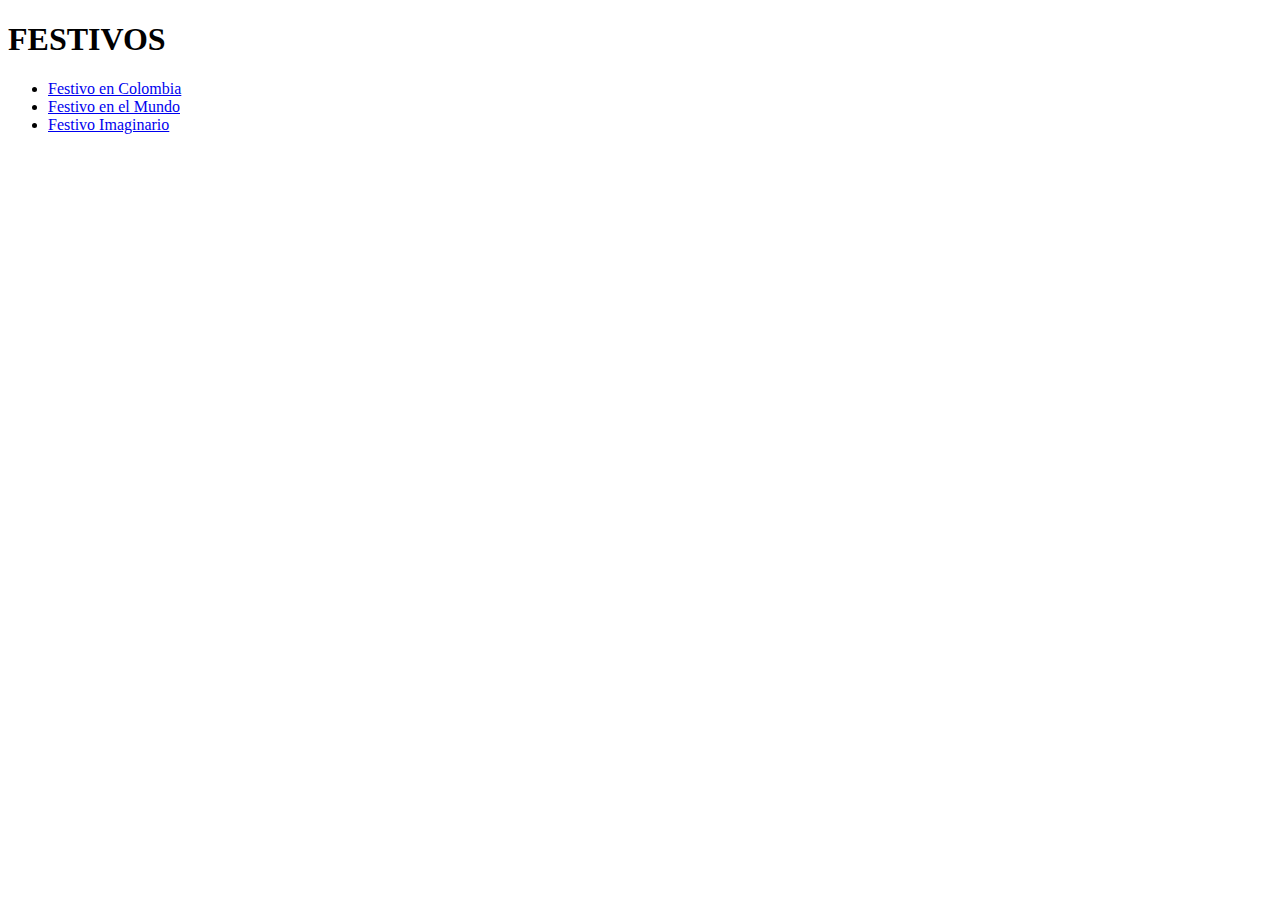
==== index.html @ 1125e295 "Proyecto festivos creado 2-APR-2022 12:00" ====
<!DOCTYPE html>
<html lang="en">
  <head>
    <meta charset="UTF-8" />
    <meta http-equiv="X-UA-Compatible" content="IE=edge" />
    <meta name="viewport" content="width=device-width, initial-scale=1.0" />
    <link rel="stylesheet" href="./style/style.css">
    <title>Festivos</title>
  </head>
  <body>
    <h1>FESTIVOS</h1>
    <div class="listado">
        <ul>
            <li><a href="./colombia.html">Festivo en Colombia</a></li>
            <li><a href="./mundo.html">Festivo en el Mundo</a></li>
            <li><a href="./imaginario.html">Festivo Imaginario</a></li>
        </ul>
    </div>
  </body>
</html>
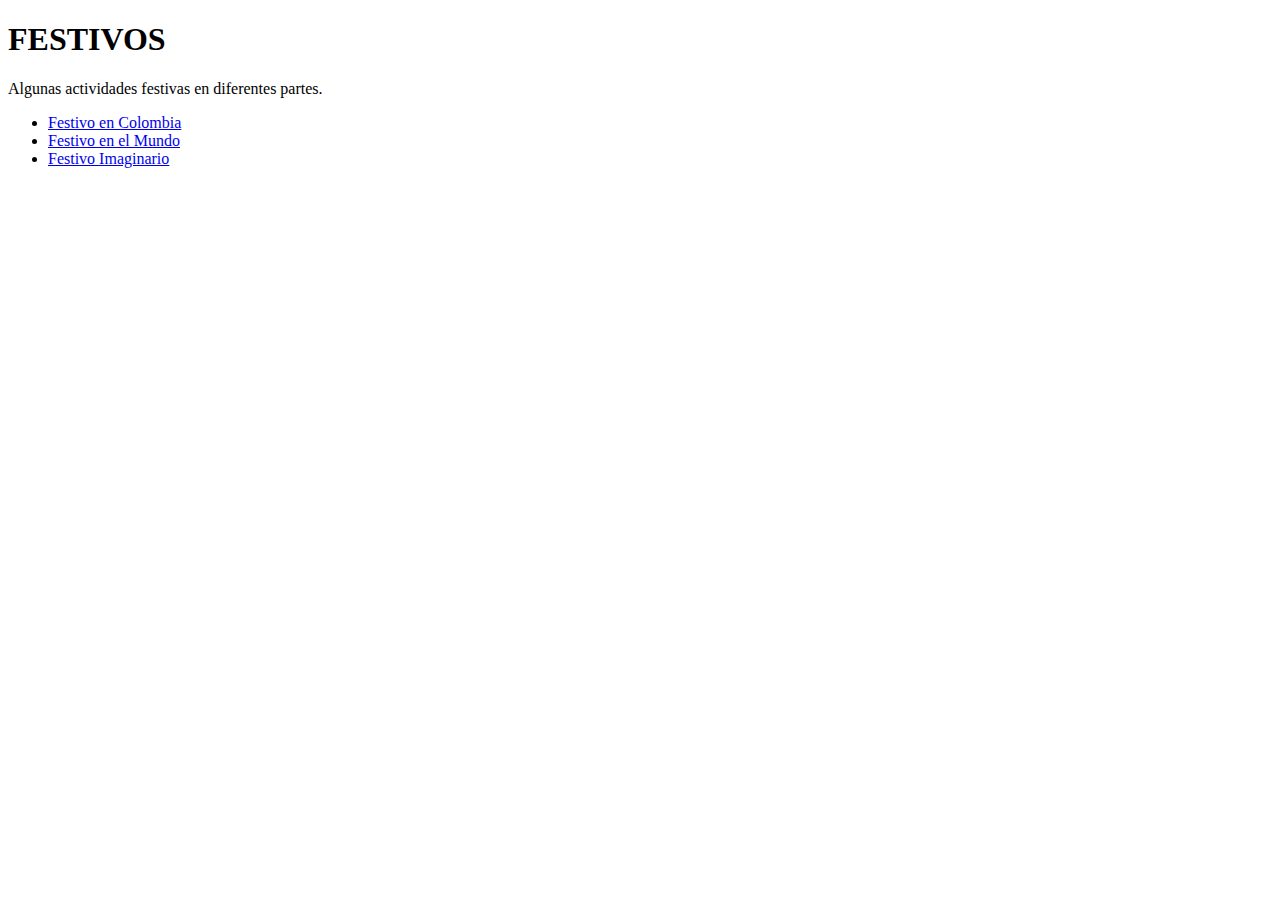
==== commit c6c54977: "Finish page" ====
--- a/index.html
+++ b/index.html
@@ -4,17 +4,26 @@
     <meta charset="UTF-8" />
     <meta http-equiv="X-UA-Compatible" content="IE=edge" />
     <meta name="viewport" content="width=device-width, initial-scale=1.0" />
-    <link rel="stylesheet" href="./style/style.css">
+    <link rel="stylesheet" href="./style/style.css" />
+    <link
+      rel="stylesheet"
+      href="https://use.fontawesome.com/releases/v5.8.1/css/all.css"
+      integrity="sha384-50oBUHEmvpQ+1lW4y57PTFmhCaXp0ML5d60M1M7uH2+nqUivzIebhndOJK28anvf"
+      crossorigin="anonymous"
+    />
     <title>Festivos</title>
   </head>
   <body>
-    <h1>FESTIVOS</h1>
-    <div class="listado">
+    <div class="card">
+      <h1>FESTIVOS</h1>
+      <p>Algunas actividades festivas en diferentes partes.</p>
+      <div class="listado">
         <ul>
-            <li><a href="./colombia.html">Festivo en Colombia</a></li>
-            <li><a href="./mundo.html">Festivo en el Mundo</a></li>
-            <li><a href="./imaginario.html">Festivo Imaginario</a></li>
+          <li><a href="./subpages/colombia.html">Festivo en Colombia</a></li>
+          <li><a href="./subpages/mundo.html">Festivo en el Mundo</a></li>
+          <li><a href="./subpages/propuesta.html">Festivo Imaginario</a></li>
         </ul>
+      </div>
     </div>
   </body>
 </html>
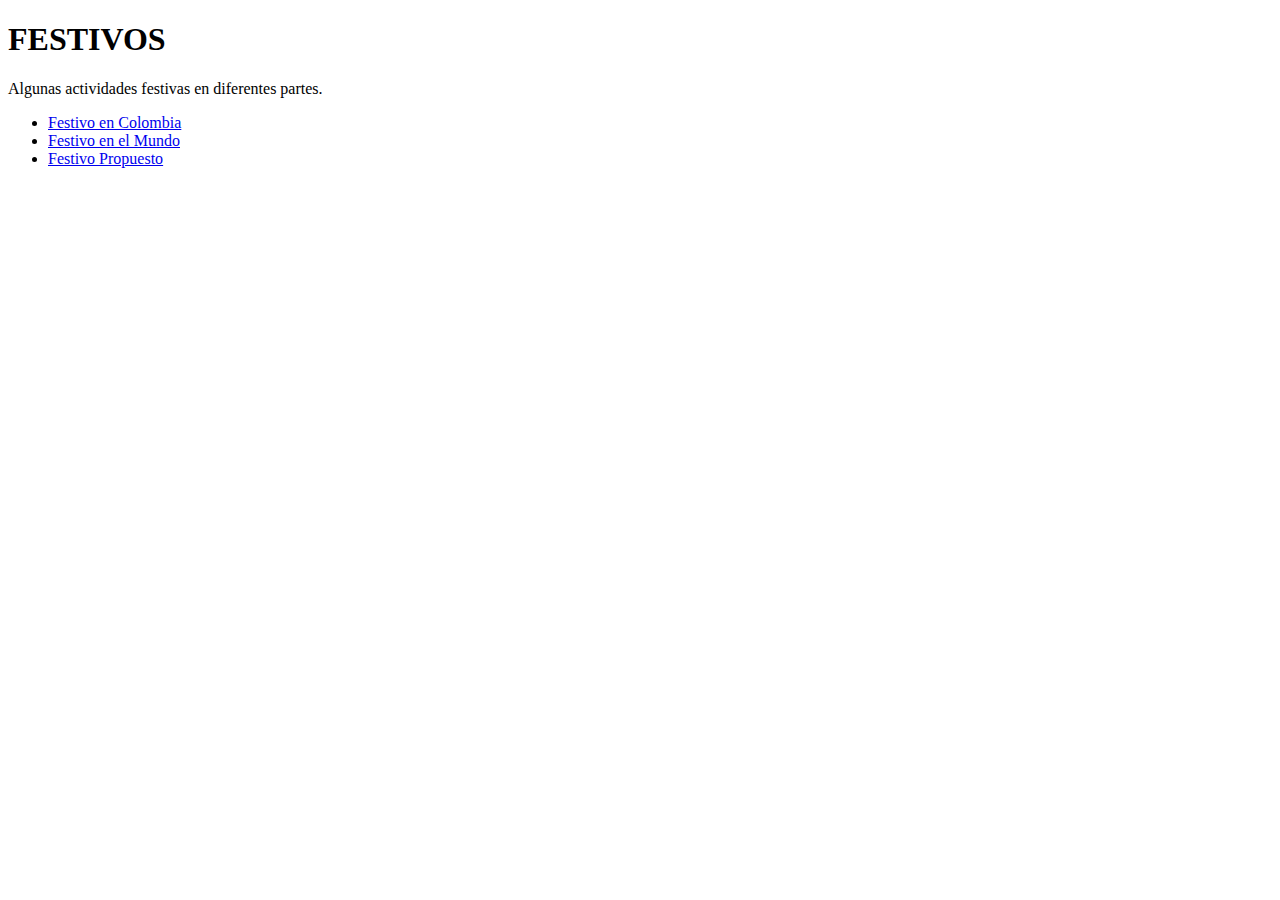
==== commit 874fffea: "Index update" ====
--- a/index.html
+++ b/index.html
@@ -21,7 +21,7 @@
         <ul>
           <li><a href="./subpages/colombia.html">Festivo en Colombia</a></li>
           <li><a href="./subpages/mundo.html">Festivo en el Mundo</a></li>
-          <li><a href="./subpages/propuesta.html">Festivo Imaginario</a></li>
+          <li><a href="./subpages/propuesta.html">Festivo Propuesto</a></li>
         </ul>
       </div>
     </div>
